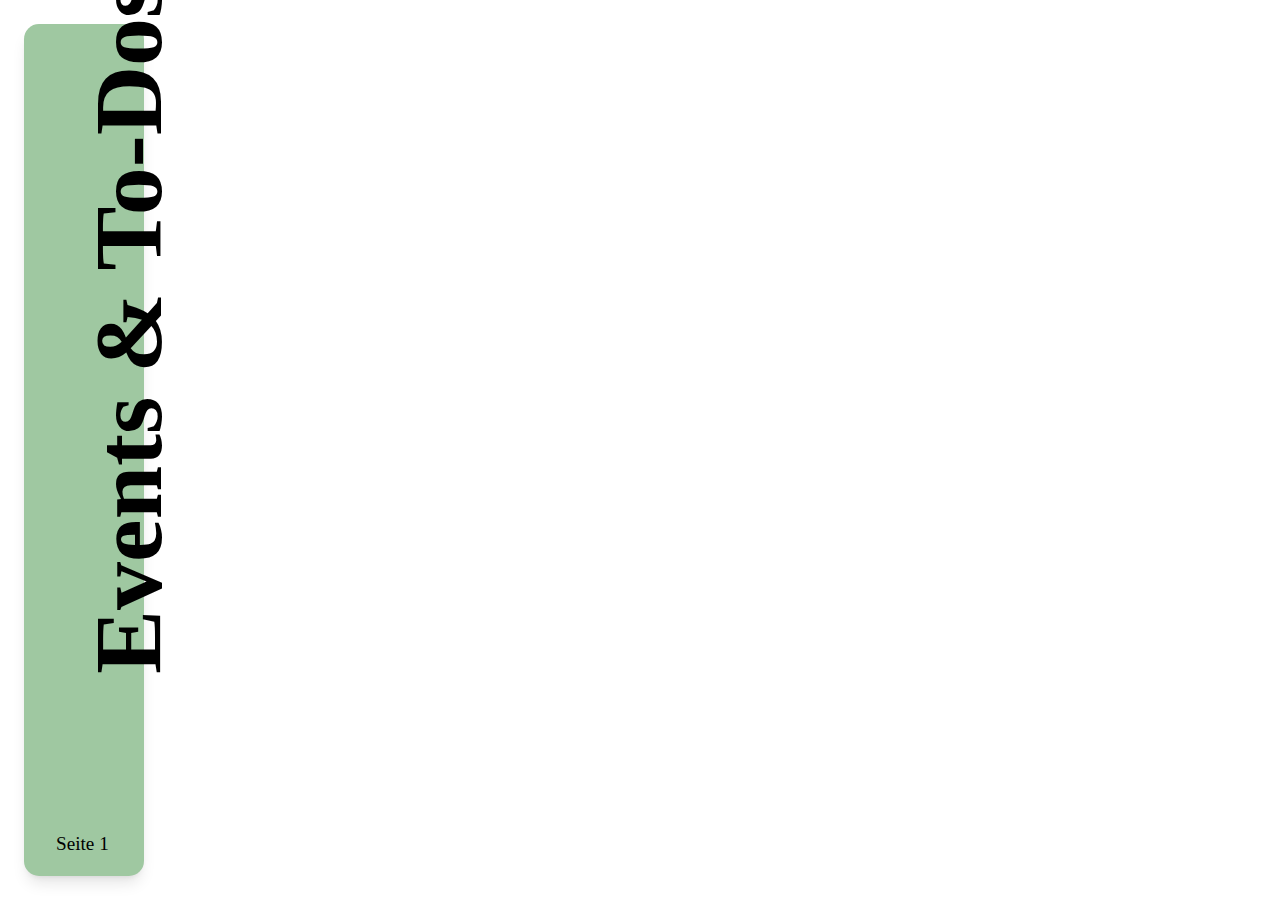
==== index.html @ d146791f "Merge pull request #1 from eliasbauer1/main" ====
<!DOCTYPE html>
<html lang="en">
  <head>
    <meta charset="UTF-8" />
    <meta name="viewport" content="width=device-width, initial-scale=1.0" />
    <title>Gymnasium Neusiedl News</title>
    <link href="style.css" rel="stylesheet" />
  </head>
  <body>
    <!-- <img
      src="https://www.gymnasium-neusiedl.at/fileadmin/_migrated/pics/Gymnasium-Neusiedl_LOGO_4c_01.jpg"
      alt="school image"
      class="image"
    /> -->
    <div class="container">
      <h1>
        Events & To-Dos
      </h1>
    </div>
    <main class="wrapper">
      <div id="events" class="events"></div>
      <div class="page">Seite <span id="page">1</span></div>
    </main>

    <script src="script.js"></script>
  </body>
</html>
---- style.css ----
@font-face {
  font-family: 'badSchoolFontDIN1451W02Engschrift';
  src: url('Gymnasium\ Neusiedl.woff') format('woff');
  font-weight: normal;
  font-style: normal;
}

@font-face {
  font-family: "DIN W02 Light";
  src: url("https://db.onlinewebfonts.com/t/1b59b45496869bb64487738165f9ba76.eot");
  src: url("https://db.onlinewebfonts.com/t/1b59b45496869bb64487738165f9ba76.eot?#iefix")format("embedded-opentype"),
    url("https://db.onlinewebfonts.com/t/1b59b45496869bb64487738165f9ba76.woff2")format("woff2"),
    url("https://db.onlinewebfonts.com/t/1b59b45496869bb64487738165f9ba76.woff")format("woff"),
    url("https://db.onlinewebfonts.com/t/1b59b45496869bb64487738165f9ba76.ttf")format("truetype"),
    url("https://db.onlinewebfonts.com/t/1b59b45496869bb64487738165f9ba76.svg#DIN W02 Light")format("svg");
}

@font-face {
  font-family: 'badSchoolFontDINNextN0Light';
  src: url('Nachmittagsbetreuung woff (1)..woff') format('woff');
  font-weight: normal;

}

h1, h2 {
  font-family: badSchoolFontDIN1451W02Engschrift;

}

.wrapper {
  width: 70vw;
}

body {
  position: relative;
  padding: 0;
  margin: 0;
  height: 100vh;
  width: 100%;
  /* background: rgb(225, 250, 225); */
}

.container {
  height: calc(100vh - 3rem);
  width: 120px;
  position: absolute;
  top: 1.5rem;
  left: 1.5rem;
  background: #9fc8a1;
  box-shadow: 0 10px 15px -3px rgb(0 0 0 / 0.1), 0 4px 6px -4px rgb(0 0 0 / 0.1);
  border-radius: 15px;
}

h1 {
  /* border: 1px solid black; */
  transform: rotate(-90deg);
  margin: 0;
  font-weight: 550;
  font-size: 6rem;
  line-height: 5rem;
  letter-spacing: 0px;
  color: black;
  width: 100vh;
  height: 400px;
  top: 0;
  left: -185px;
  position: absolute;
}

h2 {
  font-weight: 400;
  color: #86AD87;
  padding-top: 6px;
  padding-bottom: 0px;
  letter-spacing: -0.01em;
  font-size: 1.8rem;
  margin: 0;
  text-transform: capitalize;

}

p {
  font-family: "DIN W02 Light";
  /* font-family: 'badSchoolFontDINNextN0Light'; */
  font-weight: normal;
  margin: 0rem 0rem 0.6rem 0rem;
  font-size: 1.2rem;
  line-height: 1.085em;
}

strong {
  font-weight: bold;
}

h5 {
  margin: 0;
  padding-top: 4px;
  font-size: 1.2rem;
  font-weight: 400;
}

.events {
  /* border-top: 1px solid black; */
  /* filip is stupid */
  padding: 4rem;
  width: 100%;
  display: grid;
  grid-template-columns: calc(50% - 2rem) calc(50% - 2rem);
  grid-column-gap: 4rem;
  grid-row-gap: 4rem;
  padding-left: calc(150px + 4rem);
}

.event {
  border: 1px solid rgb(228, 228, 231);
  padding: 1rem 1.5rem;
  border-radius: 10px;
  word-wrap: break-word;
  /* Enable word wrapping */
  height: fit-content;
  /* box-shadow: 0 20px 25px -5px rgb(0 0 0 / 0.1),
    0 8px 10px -6px rgb(0 0 0 / 0.1); */
  box-shadow: 0 10px 15px -3px rgb(0 0 0 / 0.1), 0 4px 6px -4px rgb(0 0 0 / 0.1);
}

.page {
  position: absolute;
  bottom: 2.8rem;
  left: 3.5rem;
  font-size: 1.2rem;
  width: 100%;
  font-family: "DIN W02 Light";
}

.image {  
  height: 120px;
  left: 10px;
  top: 7rem;
  position: absolute;
}

.small-text {
	font-size: 1.0rem;
  font-family: "DIN W02 Light";
  /* font-family: 'badSchoolFontDINNextN0Light'; */
  /* font-weight: normal; */
  margin: 0rem 0rem 0.6rem 0rem;
  line-height: 1.085em;
}

li {
 	font-size: 1.2rem;
   font-family: "DIN W02 Light";
   /* font-family: 'badSchoolFontDINNextN0Light'; */
   /*font-weight: normal;*/
   margin: 0rem 0rem 0.6rem 0rem;
   line-height: 1.085em;
}

.large-text {
	font-size: 1.5rem;
  font-family: "DIN W02 Light";
  /* font-family: 'badSchoolFontDINNextN0Light'; */
/*  font-weight: normal;*/
  margin: 0rem 0rem 0.6rem 0rem;
  line-height: 1.085em;
}

.pinned {
  border: 3px solid red !important;
}
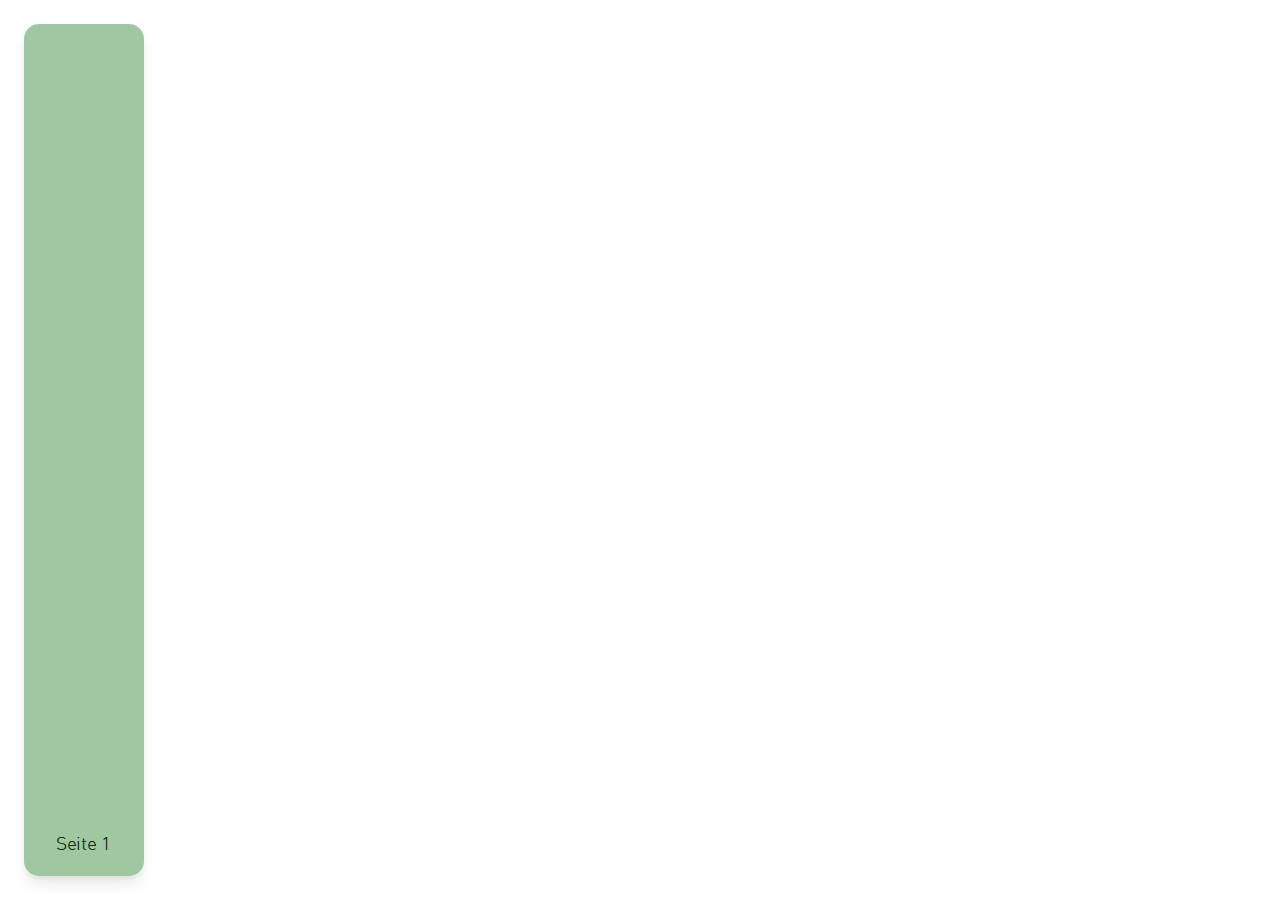
==== commit b300b056: "formated the whole code" ====
--- a/index.html
+++ b/index.html
@@ -1,27 +1,30 @@
 <!DOCTYPE html>
 <html lang="en">
-  <head>
-    <meta charset="UTF-8" />
-    <meta name="viewport" content="width=device-width, initial-scale=1.0" />
-    <title>Gymnasium Neusiedl News</title>
-    <link href="style.css" rel="stylesheet" />
-  </head>
-  <body>
-    <!-- <img
+
+<head>
+  <meta charset="UTF-8" />
+  <meta name="viewport" content="width=device-width, initial-scale=1.0" />
+  <title>Gymnasium Neusiedl News</title>
+  <link href="style.css" rel="stylesheet" />
+</head>
+
+<body>
+  <!-- <img
       src="https://www.gymnasium-neusiedl.at/fileadmin/_migrated/pics/Gymnasium-Neusiedl_LOGO_4c_01.jpg"
       alt="school image"
       class="image"
     /> -->
-    <div class="container">
-      <h1>
-        Events & To-Dos
-      </h1>
-    </div>
-    <main class="wrapper">
-      <div id="events" class="events"></div>
-      <div class="page">Seite <span id="page">1</span></div>
-    </main>
+  <div class="container">
+    <h1>
+      Events & To-Dos
+    </h1>
+  </div>
+  <main class="wrapper">
+    <div id="events" class="events"></div>
+    <div class="page">Seite <span id="page">1</span></div>
+  </main>
 
-    <script src="script.js"></script>
-  </body>
-</html>
+  <script src="script.js"></script>
+</body>
+
+</html>--- a/style.css
+++ b/style.css
@@ -1,34 +1,24 @@
 @font-face {
-  font-family: 'badSchoolFontDIN1451W02Engschrift';
-  src: url('Gymnasium\ Neusiedl.woff') format('woff');
+  font-family: "badSchoolFontDIN1451W02Engschrift";
+  src: url("Gymnasium\ Neusiedl.woff") format("woff");
   font-weight: normal;
   font-style: normal;
 }
 
 @font-face {
   font-family: "DIN W02 Light";
-  src: url("https://db.onlinewebfonts.com/t/1b59b45496869bb64487738165f9ba76.eot");
-  src: url("https://db.onlinewebfonts.com/t/1b59b45496869bb64487738165f9ba76.eot?#iefix")format("embedded-opentype"),
-    url("https://db.onlinewebfonts.com/t/1b59b45496869bb64487738165f9ba76.woff2")format("woff2"),
-    url("https://db.onlinewebfonts.com/t/1b59b45496869bb64487738165f9ba76.woff")format("woff"),
-    url("https://db.onlinewebfonts.com/t/1b59b45496869bb64487738165f9ba76.ttf")format("truetype"),
-    url("https://db.onlinewebfonts.com/t/1b59b45496869bb64487738165f9ba76.svg#DIN W02 Light")format("svg");
+  src: url("GymnasiumFontLight.woff") format("woff");
+  font-weight: normal;
+  font-style: normal;
 }
 
-@font-face {
-  font-family: 'badSchoolFontDINNextN0Light';
-  src: url('Nachmittagsbetreuung woff (1)..woff') format('woff');
-  font-weight: normal;
-
-}
-
-h1, h2 {
+h1,
+h2 {
   font-family: badSchoolFontDIN1451W02Engschrift;
-
 }
 
 .wrapper {
-  width: 70vw;
+  width: 86vw;
 }
 
 body {
@@ -38,6 +28,7 @@
   height: 100vh;
   width: 100%;
   /* background: rgb(225, 250, 225); */
+  overflow: hidden;
 }
 
 .container {
@@ -63,20 +54,19 @@
   width: 100vh;
   height: 400px;
   top: 0;
-  left: -185px;
+  left: -380px;
   position: absolute;
 }
 
 h2 {
   font-weight: 400;
-  color: #86AD87;
+  color: #86ad87;
   padding-top: 6px;
   padding-bottom: 0px;
   letter-spacing: -0.01em;
-  font-size: 1.8rem;
+  font-size: 4rem;
   margin: 0;
   text-transform: capitalize;
-
 }
 
 p {
@@ -84,7 +74,7 @@
   /* font-family: 'badSchoolFontDINNextN0Light'; */
   font-weight: normal;
   margin: 0rem 0rem 0.6rem 0rem;
-  font-size: 1.2rem;
+  font-size: 2.4rem;
   line-height: 1.085em;
 }
 
@@ -101,7 +91,6 @@
 
 .events {
   /* border-top: 1px solid black; */
-  /* filip is stupid */
   padding: 4rem;
   width: 100%;
   display: grid;
@@ -117,10 +106,13 @@
   border-radius: 10px;
   word-wrap: break-word;
   /* Enable word wrapping */
-  height: fit-content;
+  /* height: fit-content; */
   /* box-shadow: 0 20px 25px -5px rgb(0 0 0 / 0.1),
     0 8px 10px -6px rgb(0 0 0 / 0.1); */
   box-shadow: 0 10px 15px -3px rgb(0 0 0 / 0.1), 0 4px 6px -4px rgb(0 0 0 / 0.1);
+  max-height: calc(100vh - 10rem);
+
+  overflow: hidden;
 }
 
 .page {
@@ -132,7 +124,7 @@
   font-family: "DIN W02 Light";
 }
 
-.image {  
+.image {
   height: 120px;
   left: 10px;
   top: 7rem;
@@ -140,7 +132,7 @@
 }
 
 .small-text {
-	font-size: 1.0rem;
+  font-size: 2rem;
   font-family: "DIN W02 Light";
   /* font-family: 'badSchoolFontDINNextN0Light'; */
   /* font-weight: normal; */
@@ -149,19 +141,19 @@
 }
 
 li {
- 	font-size: 1.2rem;
-   font-family: "DIN W02 Light";
-   /* font-family: 'badSchoolFontDINNextN0Light'; */
-   /*font-weight: normal;*/
-   margin: 0rem 0rem 0.6rem 0rem;
-   line-height: 1.085em;
+  font-size: 2.4rem;
+  font-family: "DIN W02 Light";
+  /* font-family: 'badSchoolFontDINNextN0Light'; */
+  /*font-weight: normal;*/
+  margin: 0rem 0rem 0.6rem 0rem;
+  line-height: 1.085em;
 }
 
 .large-text {
-	font-size: 1.5rem;
+  font-size: 3rem;
   font-family: "DIN W02 Light";
   /* font-family: 'badSchoolFontDINNextN0Light'; */
-/*  font-weight: normal;*/
+  /*  font-weight: normal;*/
   margin: 0rem 0rem 0.6rem 0rem;
   line-height: 1.085em;
 }
@@ -169,4 +161,3 @@
 .pinned {
   border: 3px solid red !important;
 }
-
